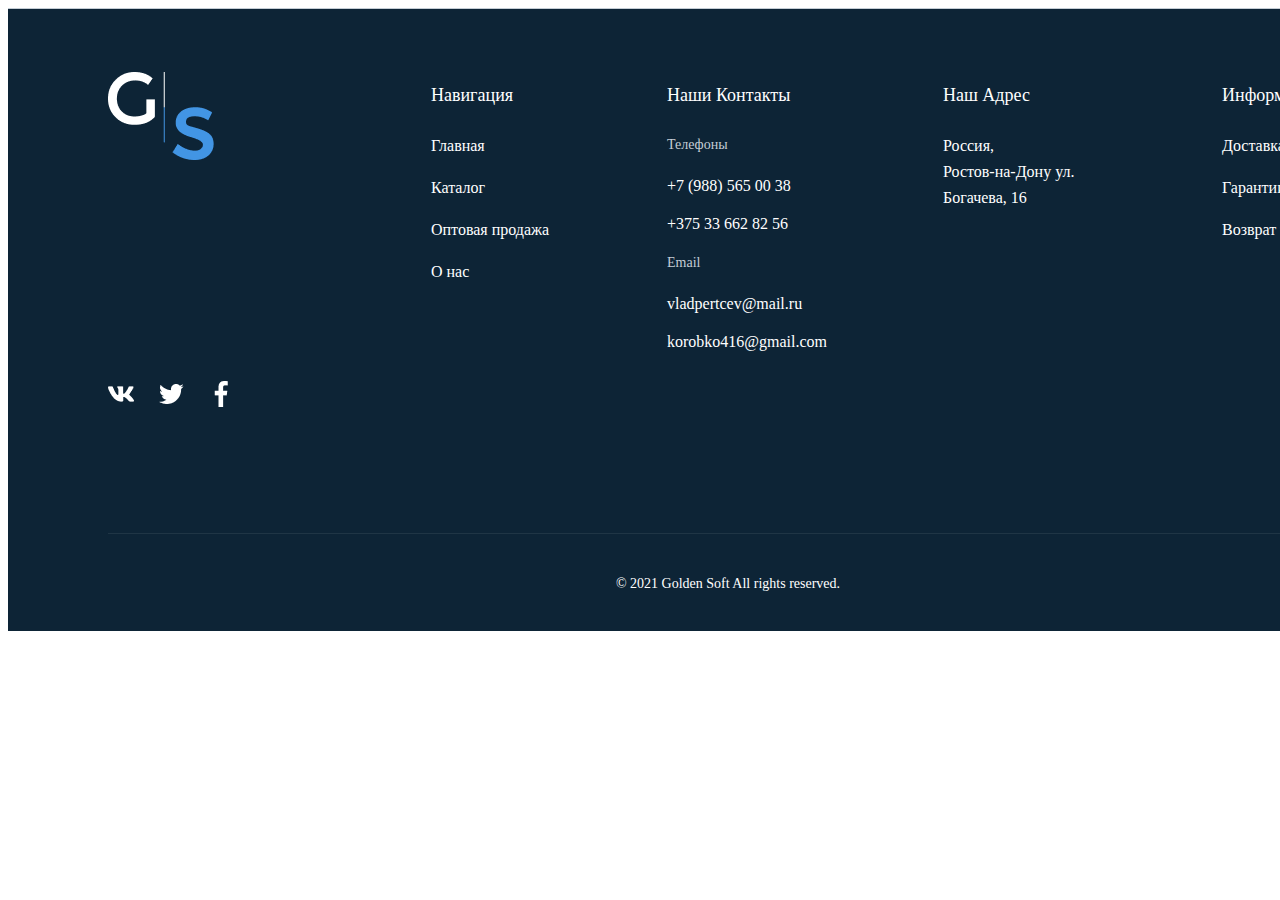
==== footer.html @ 18369f83 "i made footer with styles, need add to main html and import footer.css to style.css" ====
<!DOCTYPE html>
<html lang="en">
<head>
    <meta charset="UTF-8">
    <meta http-equiv="X-UA-Compatible" content="IE=edge">
    <meta name="viewport" content="width=device-width, initial-scale=1.0">
    <link rel="stylesheet" href="./footer.css">
    <title>Document</title>
</head>
<body>
    <footer>
        <div class="container">
            <div class="footer_wrapper">
                <div class="wrap_1">
                    <div class="footer_logo">
                        <a href="#" class="header_logo">
                            <img src="./img/icons/Logo footer.png" alt="logo golden soft">
                        </a>
                    </div>
                    <div class="footer_social">
                        <a href="#" class="footer_social_item">
                            <img src="./img/icons/logo VK.png" alt="" class="vk_logo">
                        <a href="#" class="footer_social_item">
                            <img src="./img/icons/logo twitter.png" alt="twitter logo" class="twitter_logo">
                        </a>
                        <a href="#" class="footer_social_item">
                            <img src="./img/icons/logo facebook.png" alt="facebook logo" class="facebook_logo">
                        </a>
                    </div>
                </div>
                <div class="wrap_2">
                    <div class="footer_links">
                        <div class="footer_links_navigation">
                            <p class="footer_navigation">Навигация</p>
                            <div class="footer_gap_item">
                                <a class="navigation_item" href="#">Главная</a>
                                <a class="navigation_item" href="#">Каталог</a>
                                <a class="navigation_item" href="#">Оптовая продажа</a>
                                <a class="navigation_item" href="#">О нас</a>
                            </div>
                        </div>
                        <div class="footer_links_contacts">
                            <p class="footer_navigation">Наши Контакты</p>
                            <p class="footer_subnavigation">Телефоны</p>
                            <div class="footer_gap_phone">
                                <a href="tel:+79885650038" class="footer_phone">+7 (988) 565 00 38</a>
                                <a href="tel:+375336628256" class="footer_phone">+375 33 662 82 56</a>
                            </div>
                            <p class="footer_subnavigation">Email</p>
                            <div class="footer_gap_mail">
                                <a href="mailto:vladpertcev@mail.ru" class="footer_mail">vladpertcev@mail.ru</a>
                                <a href="mailto:korobko416@gmail.com" class="footer_mail">korobko416@gmail.com</a>
                            </div>
                        </div>
                        <div class="footer_links_adress">
                            <p class="footer_navigation">Наш адрес</p>
                            <p>Россия, <br>Ростов-на-Дону ул. <br>Богачева, 16</p>
                        </div>
                        <div class="footer_links_info">
                            <p class="footer_navigation">Информация</p>
                            <div class="footer_gap_item">
                            <a href="#" class="navigation_item">Доставка и оплата</a>
                            <a href="#" class="navigation_item">Гарантии</a>
                            <a href="#" class="navigation_item">Возврат товара</a>
                            </div>
                        </div>
                    </div>
                </div>
            </div>

            <div class="footer_bottom">
                <img class="bottom_line" src="./img/icons/Line 41.png" alt="white" class="line">
                <p class="bottom_info">© 2021 Golden Soft All rights reserved.</p>
            </div>

        </div>
    </footer>
</body>
</html>
---- footer.css ----
footer {
    margin: auto;
    width: 1440px;
    /* height: 448px; */
    background-color: #0D2436;
    box-shadow: 0px 1px 0px 0px #C4CDD5 inset;
}

.footer_wrapper {
    display: flex;
    margin-right: 88px;
}

.wrap_1 {
    margin-left: 100px;
}

.footer_logo {
    margin-top: 64px;
    margin-right: 217px;
    margin-bottom: 217px;
}

.footer_social {
    display: flex;
    gap: 24px;
    margin-bottom: 126px;
}

.footer_social_item {
    width: 26px;
    height: 26px;
}

.wrap_2 {
     margin-top: 55px;  
}

.footer_links {
    display: inline-flex;
    align-items: flex-start;
    gap: 97px;
}

.footer_links_navigation {
    display: flex;
    width: 139px;
    flex-direction: column;
    align-items: flex-start;
    /* gap: 24px; */
    
}

.navigation_item {
    color: var(--white, #FFF);
    font-size: 16px;
    font-weight: 300;
    line-height: 26px;
    text-decoration: none;
}

.footer_links_contacts {
    width: 179px;
}

.footer_navigation {
    color: var(--white, #FFF);
    font-size: 18px;
    font-style: normal;
    font-weight: 400;
    line-height: 28px;
    text-transform: capitalize;
    margin-bottom: 24px;
}

.footer_subnavigation {
    color: var(--light-grey, #C4CDD5);
    font-size: 14px;
    font-style: normal;
    font-weight: 300;
    line-height: 24px;
    margin-bottom: 16px;
}

.footer_gap_phone {
    display: flex;
    flex-direction: column;
    align-items: flex-start;
    gap: 12px;
}

.footer_phone {
    display: flex;
    flex-direction: column;
    align-items: flex-start;
    gap: 12px;
    font-size: 16px;
    font-style: normal;
    font-weight: 300;
    line-height: 26px;
    color: var(--white, #FFF);
    text-decoration: none;

}

.footer_mail {
    color: var(--white, #FFF);
    font-family: SF Pro Text;
    font-size: 16px;
    font-style: normal;
    font-weight: 300;
    line-height: 26px;
    text-decoration: none;

}

.footer_gap_mail {
    display: flex;
    flex-direction: column;
    align-items: flex-start;
    gap: 12px;
}

.footer_links_adress {
    width: 182px;
    color: var(--white, #FFF);
    font-family: SF Pro Text;
    font-size: 16px;
    font-style: normal;
    font-weight: 300;
    line-height: 26px;
}

.footer_links_info {
    width: 256px;
    height: 110px;
    display: flex;
    flex-direction: column;
    align-items: flex-start;
    
}

.footer_gap_item {
    gap: 16px;
    display: flex;
    flex-direction: column;
    align-items: flex-start;
}
.footer_bottom {
    background-color: #0D2436;
    text-align: center;
    padding-bottom: 25px;
}

.bottom_line {
    padding-bottom: 24px;
}

.bottom_info {
    color: var(--white, #FFF);
    font-family: SF Pro Display;
    font-size: 14px;
    font-style: normal;
    font-weight: 400;
    line-height: normal;
}
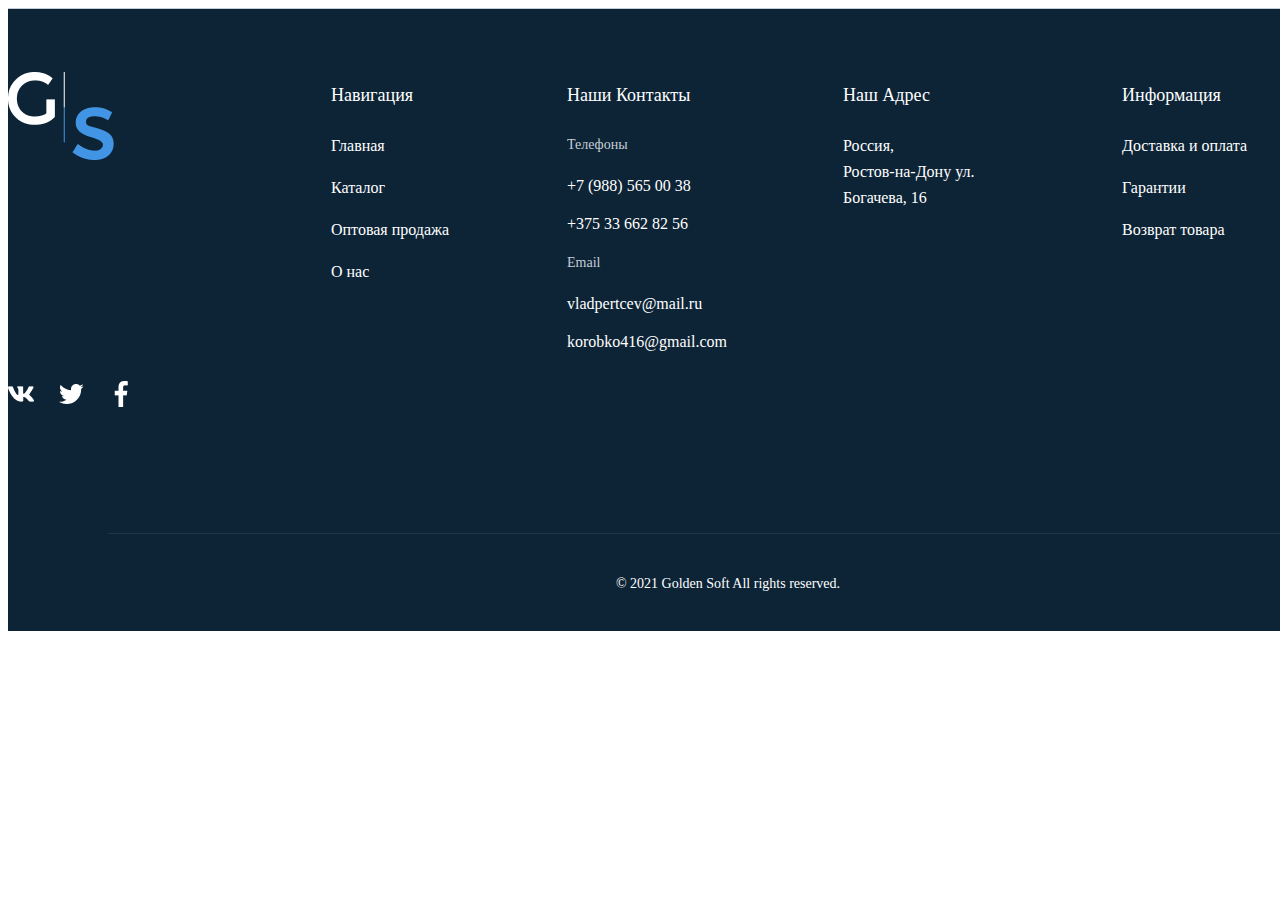
==== commit b6ed7366: "add form and change bug in products css - hight" ====
--- a/footer.html
+++ b/footer.html
@@ -72,7 +72,6 @@
                 <img class="bottom_line" src="./img/icons/Line 41.png" alt="white" class="line">
                 <p class="bottom_info">© 2021 Golden Soft All rights reserved.</p>
             </div>
-
         </div>
     </footer>
 </body>
--- a/footer.css
+++ b/footer.css
@@ -9,10 +9,6 @@
 .footer_wrapper {
     display: flex;
     margin-right: 88px;
-}
-
-.wrap_1 {
-    margin-left: 100px;
 }
 
 .footer_logo {
